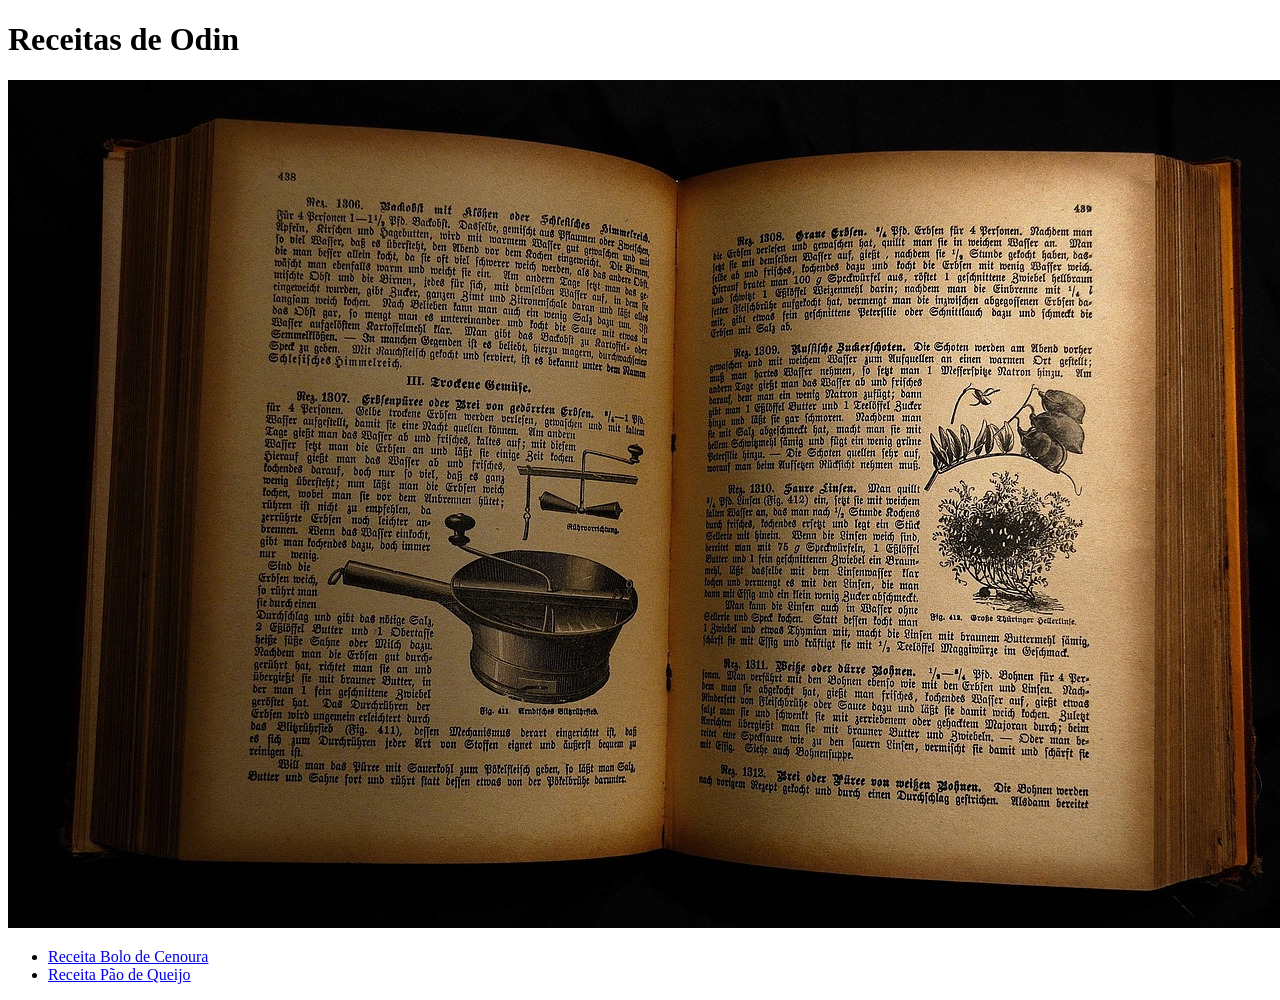
==== index.html @ f5ba99c7 "The Odin Project -> Estudo realizado sobre inclusão de tags HTML, principalmente uso de imagens e li" ====
<!doctype html>
<html lang="en">
  <head>
    <meta charset="UTF-8" />
    <meta name="viewport" content="width=device-width, initial-scale=1.0" />
    <title>Receita</title>
  </head>
  <body>
    <h1>Receitas de Odin</h1>
    <img src="./images/livro-receita.jpg" alt="Livro de Receitas">

    <ul>
        <li><a href="./recipes/bolo-de-cenoura.html" target="_blank">Receita Bolo de Cenoura</a></li>
        <li><a href="./recipes/pao-de-queijo.html">Receita Pão de Queijo</a></li>
      
    </ul>
  </body>
</html>
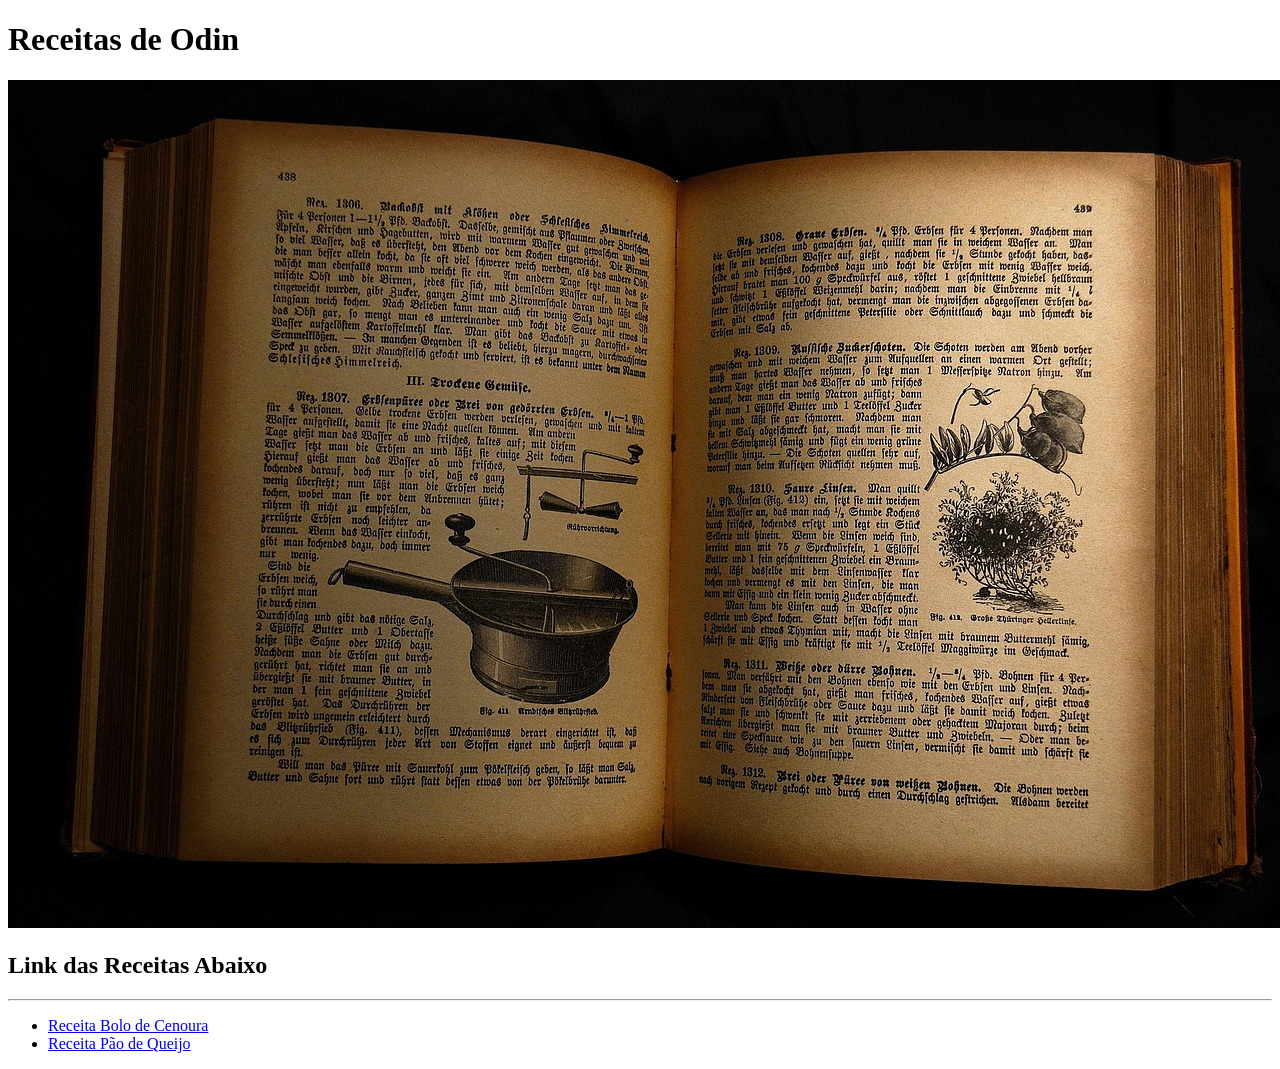
==== commit 2897209e: "Continuando estudos. Acrescentando CSS para customização" ====
--- a/index.html
+++ b/index.html
@@ -1,18 +1,31 @@
 <!doctype html>
 <html lang="en">
   <head>
+    <link rel="stylesheet" href="../odin-recipes/CSS/style.css" />
     <meta charset="UTF-8" />
     <meta name="viewport" content="width=device-width, initial-scale=1.0" />
     <title>Receita</title>
   </head>
   <body>
-    <h1>Receitas de Odin</h1>
-    <img src="./images/livro-receita.jpg" alt="Livro de Receitas">
+    <h1 id="title-book">Receitas de Odin</h1>
+    <img
+      class="img-book"
+      src="./images/livro-receita.jpg"
+      alt="Livro de Receitas"
+    />
 
-    <ul>
-        <li><a href="./recipes/bolo-de-cenoura.html" target="_blank">Receita Bolo de Cenoura</a></li>
-        <li><a href="./recipes/pao-de-queijo.html">Receita Pão de Queijo</a></li>
-      
-    </ul>
+    <h2 id="link-receitas">Link das Receitas Abaixo</h2>
+    <hr id="hr-book">
+
+    <div class="list-receitas">
+      <ul>
+        <li>
+          <a href="./recipes/bolo-de-cenoura.html" target="_blank">Receita Bolo de Cenoura</a>
+        </li>
+        <li>
+          <a href="./recipes/pao-de-queijo.html" target="_blank">Receita Pão de Queijo</a>
+        </li>
+      </ul>
+    </div>
   </body>
 </html>
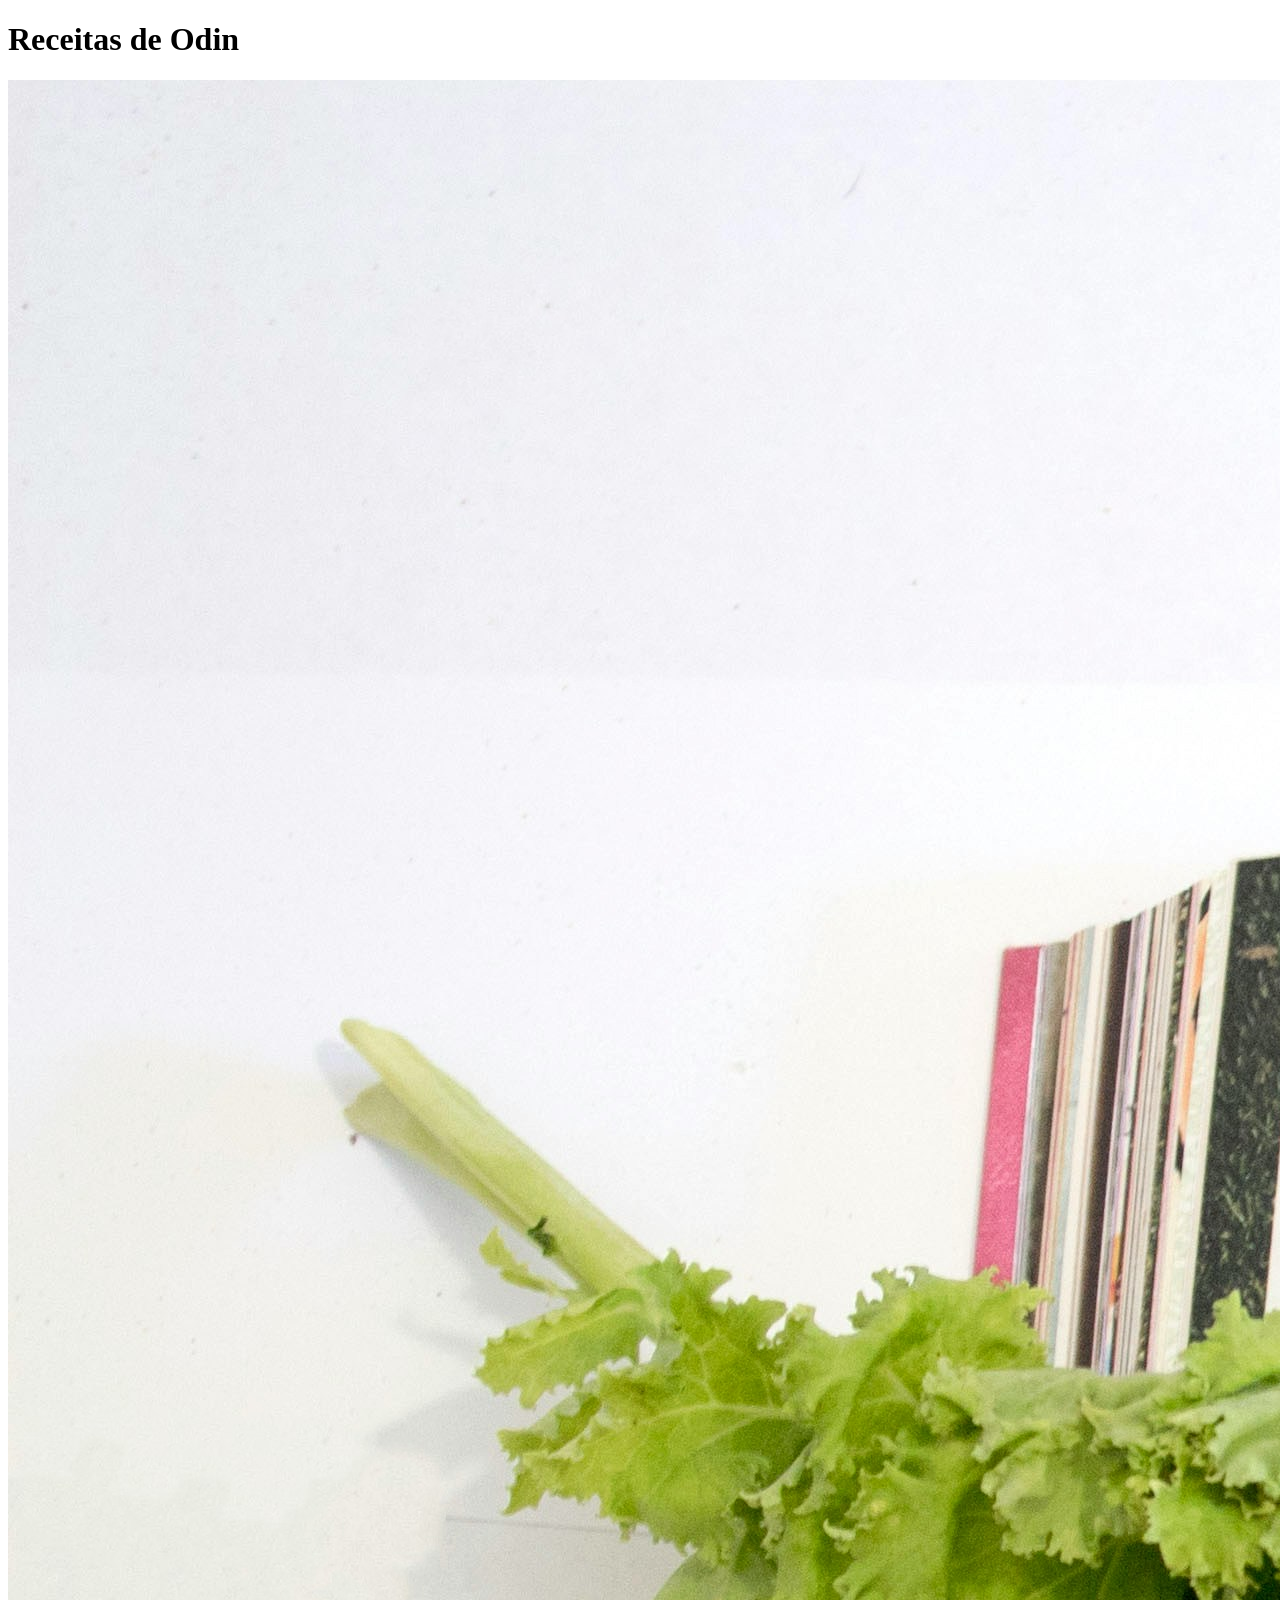
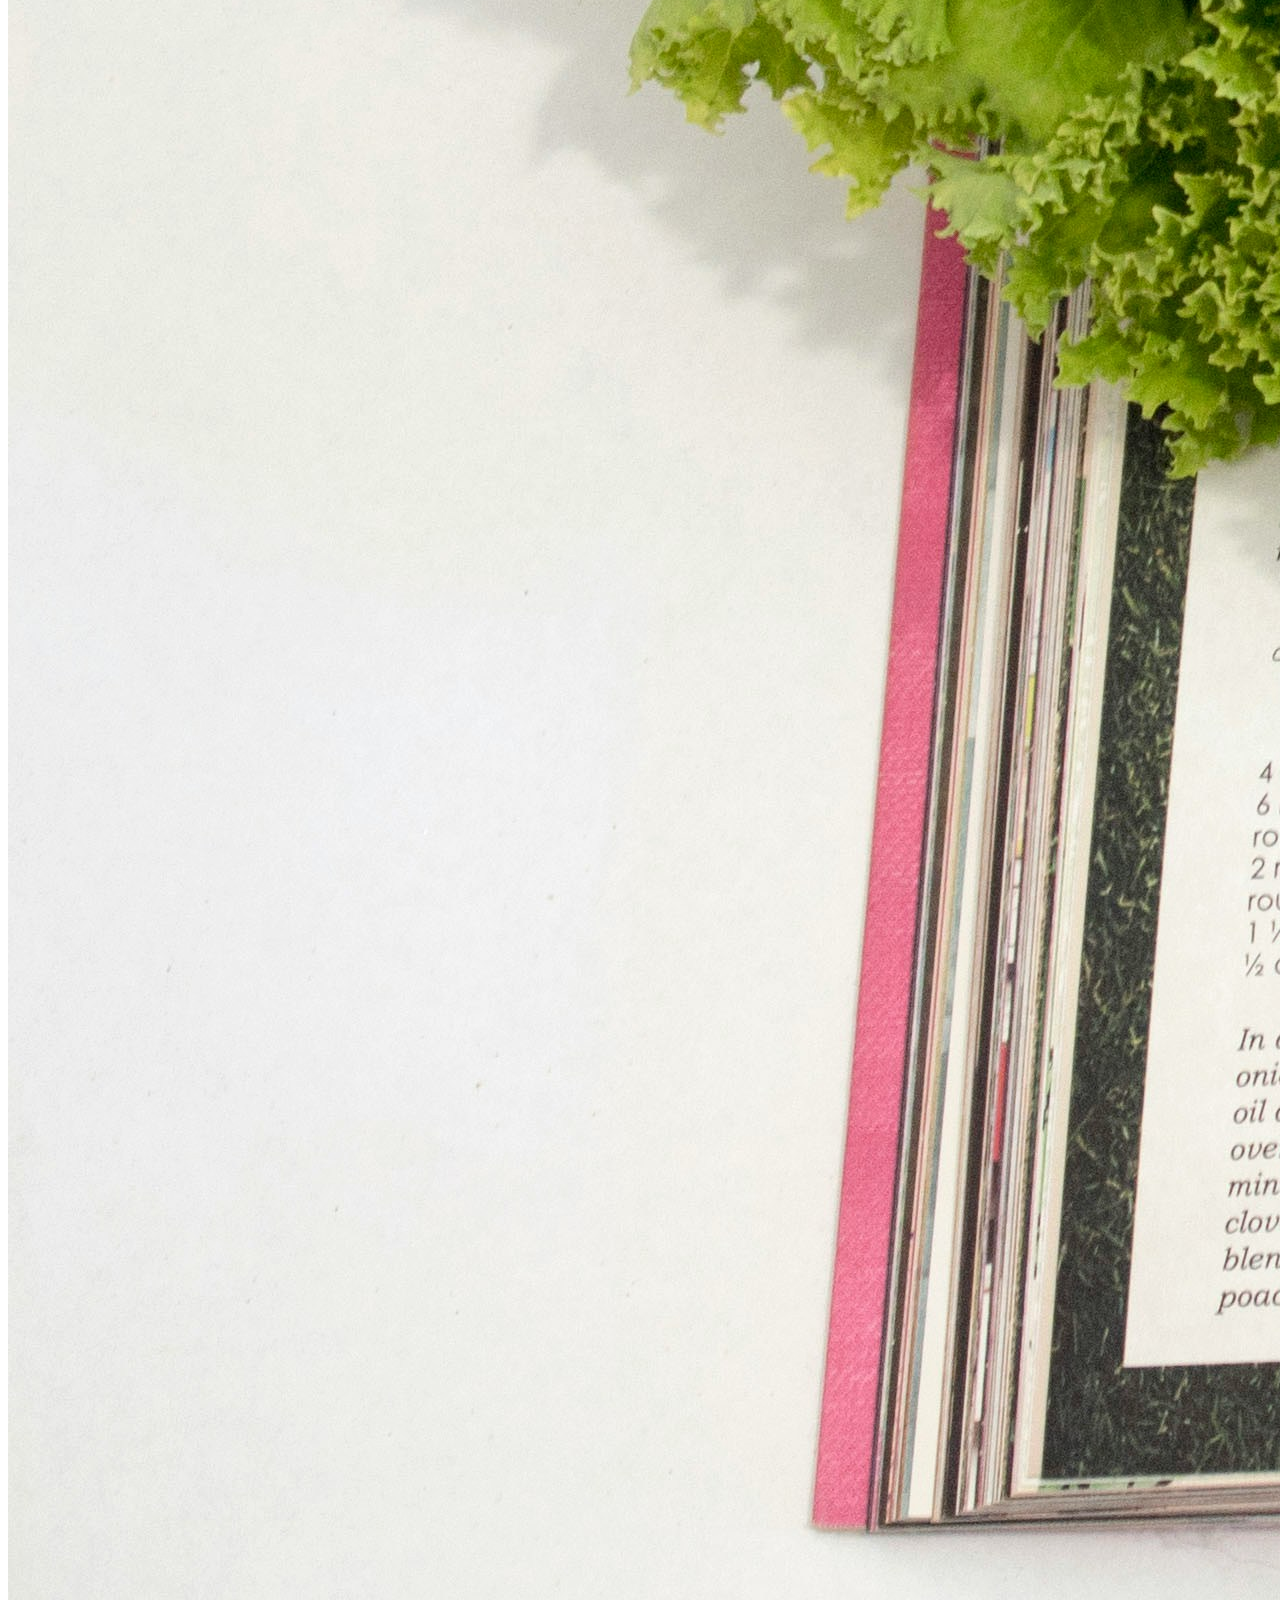
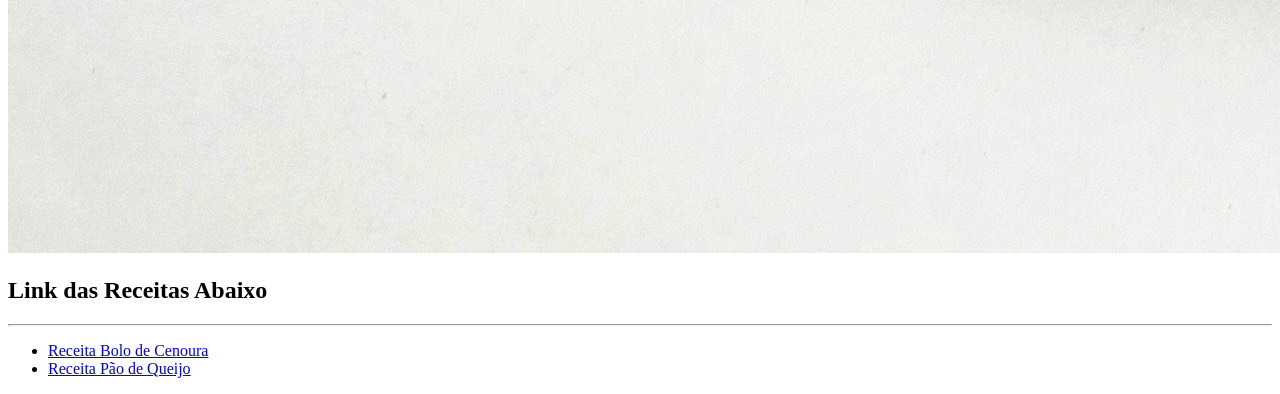
==== commit fb2314d8: "Incluindo mais algumas customizações CSS no projeto" ====
--- a/index.html
+++ b/index.html
@@ -7,15 +7,20 @@
     <title>Receita</title>
   </head>
   <body>
-    <h1 id="title-book">Receitas de Odin</h1>
+    <main>
+    <h1 class="title">Receitas de Odin</h1>
     <img
-      class="img-book"
-      src="./images/livro-receita.jpg"
+      class="image"
+      src="./images/livroreceitanew.jpg"
       alt="Livro de Receitas"
     />
 
     <h2 id="link-receitas">Link das Receitas Abaixo</h2>
     <hr id="hr-book">
+
+    </main>
+
+    <footer>
 
     <div class="list-receitas">
       <ul>
@@ -27,5 +32,6 @@
         </li>
       </ul>
     </div>
+    </footer>
   </body>
 </html>
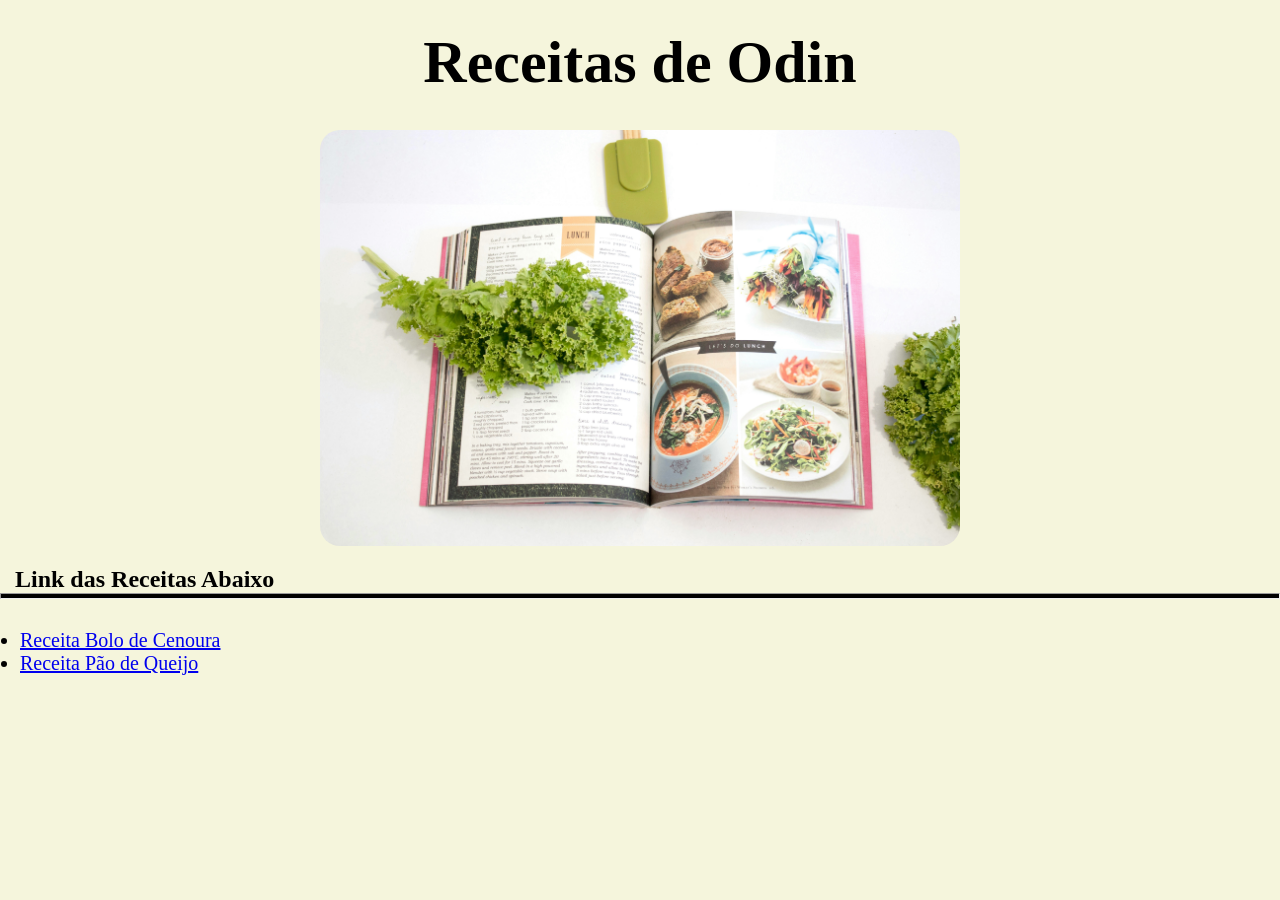
==== commit ab190027: "FInalizado projeto ODIN-CSS básico" ====
--- a/index.html
+++ b/index.html
@@ -1,37 +1,39 @@
 <!doctype html>
 <html lang="en">
   <head>
-    <link rel="stylesheet" href="../odin-recipes/CSS/style.css" />
+    <link rel="stylesheet" href="CSS/style.css" />
     <meta charset="UTF-8" />
     <meta name="viewport" content="width=device-width, initial-scale=1.0" />
     <title>Receita</title>
   </head>
   <body>
     <main>
-    <h1 class="title">Receitas de Odin</h1>
-    <img
-      class="image"
-      src="./images/livroreceitanew.jpg"
-      alt="Livro de Receitas"
-    />
+      <h1 class="title">Receitas de Odin</h1>
+      <img
+        class="image"
+        src="images/livroreceitanew.jpg"
+        alt="Livro de Receitas"
+      />
 
-    <h2 id="link-receitas">Link das Receitas Abaixo</h2>
-    <hr id="hr-book">
-
+      <h2 id="link-receitas">Link das Receitas Abaixo</h2>
+      <hr id="hr-book" />
     </main>
 
-    <footer>
-
-    <div class="list-receitas">
-      <ul>
-        <li>
-          <a href="./recipes/bolo-de-cenoura.html" target="_blank">Receita Bolo de Cenoura</a>
-        </li>
-        <li>
-          <a href="./recipes/pao-de-queijo.html" target="_blank">Receita Pão de Queijo</a>
-        </li>
-      </ul>
-    </div>
+    <footer class="rodape">
+      <div class="list-receitas">
+        <ul>
+          <li>
+            <a href="./recipes/bolo-de-cenoura.html" target="_blank"
+              >Receita Bolo de Cenoura</a
+            >
+          </li>
+          <li>
+            <a href="./recipes/pao-de-queijo.html" target="_blank"
+              >Receita Pão de Queijo</a
+            >
+          </li>
+        </ul>
+      </div>
     </footer>
   </body>
 </html>
--- a/CSS/style.css
+++ b/CSS/style.css
@@ -0,0 +1,83 @@
+* {
+  margin: 0;
+  padding: 0;
+  background-color: beige;
+}
+
+.title {
+  font-size: 60px;
+  margin: 15px auto;
+  padding: 1%;
+  text-align: center;
+}
+
+.image {
+  max-width: 50%;
+  height: auto;
+  display: block;
+  margin: 20px auto;
+  border-radius: 20px;
+}
+
+#img-bolo {
+  max-width: 60%;
+  height: auto;
+  border-radius: 20px;
+  align-items: center;
+  display: block;
+  margin: 20px auto;
+}
+
+#link-receitas {
+  margin-left: 15px;
+}
+
+#hr-book {
+  margin-bottom: 30px;
+  padding: 2px;
+  background-color: black;
+}
+
+.ingredientes {
+  margin: 20px 0px 20px 50px;
+}
+
+.ingredientes li {
+  margin-bottom: 15px;
+}
+
+.title-h3 {
+  margin-bottom: 20px;
+  margin-top: 50px;
+  font-size: 25px;
+}
+.preparo {
+  margin: 90px 0px 50px 50px;
+}
+
+.preparo li {
+  margin-bottom: 15px;
+}
+
+.title-second {
+  margin: 30px auto;
+  font-size: 40px;
+}
+
+.rodape {
+  font-size: 20px;
+  margin: 20px 20px 20px 20px;
+}
+
+.rodape a:active{
+  color: greenyellow;
+}
+
+.rodape a:visited{
+  color: purple;
+}
+
+.rodape a:hover{
+  color: black;
+  background-color: rgb(123, 120, 126);
+}
